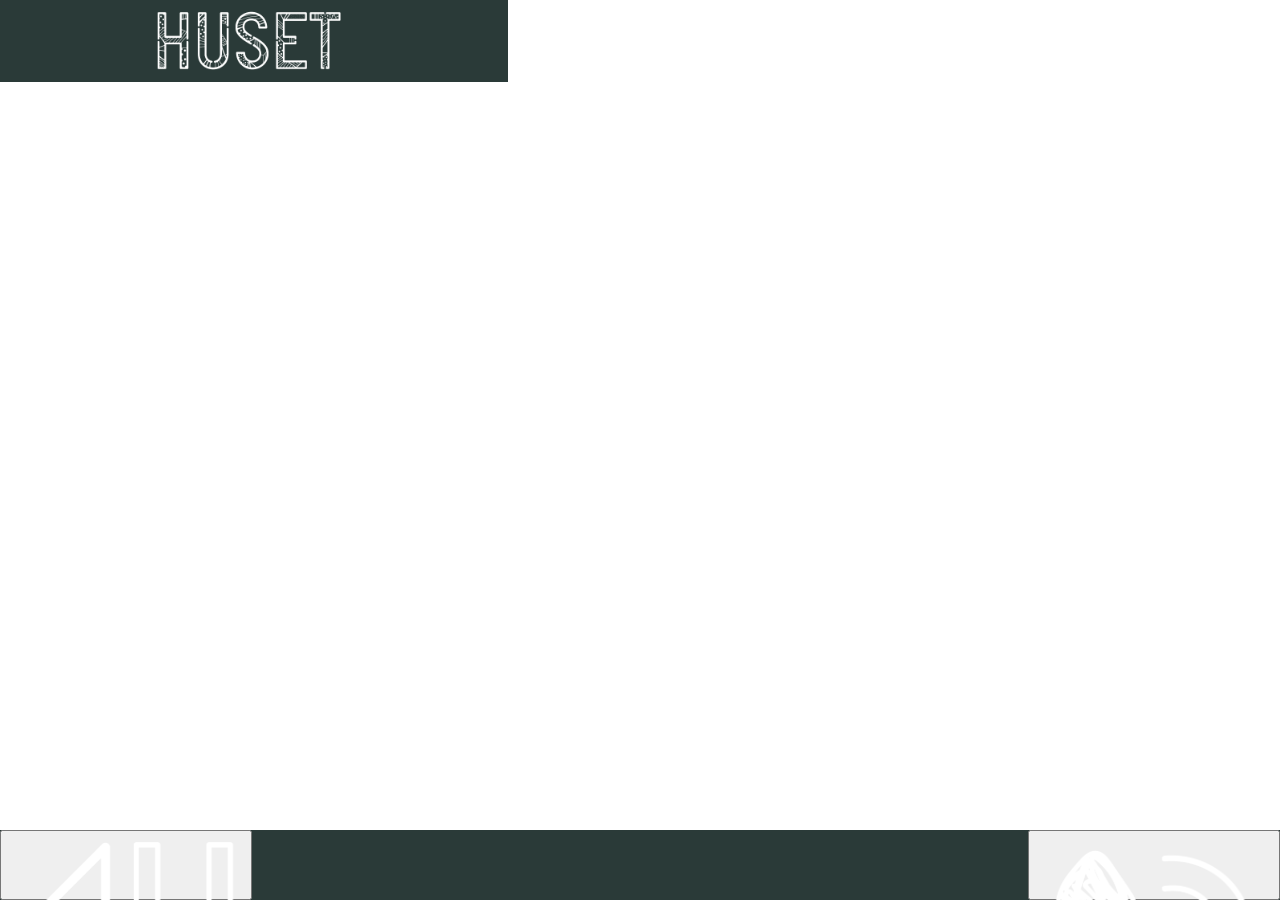
==== geomap.html @ 7245437a "maps tilføjet" ====
<!DOCTYPE html>
<html lang="da">

<head>
    <meta charset="utf-8">
    <meta name="viewport" content="width=device-width, initial-scale=1.0">
    <title>HUSET webapp</title>
    <link rel="stylesheet" href="style.css">
    <link rel="stylesheet" href="geomap.css">

    <!-- link til facebook og insta -->
    <link rel="stylesheet" href="https://cdnjs.cloudflare.com/ajax/libs/font-awesome/4.7.0/css/font-awesome.min.css" alt="link til facebook, instagram og twitter">



</head>

<body>
    <div class="generel_grid">
        <header>

            <!------------ billede i toppen ----------------->
            <img src="assets/huset_logo_white.png" alt="HUSET logo">

        </header>

        <!------------ menu knapper ----------------->
        <nav>
            <button id="backToHome">
                <img class="homeImg" src="assets/tilbage_knap.png" alt="H - Fra HUSET logo">
            </button>
            <button id="kontakt">
                <img class="kontaktImg" src="assets/kontakt_hvid.png" alt="kontakt ikon">
            </button>
        </nav>
        <main>
            <div style="width: 100%"><iframe width="100%" height="550" src="https://maps.google.com/maps?width=100%&amp;height=100&amp;hl=en&amp;q=R%C3%A5dhusstr%C3%A6de%2013+(Huset%20KBH)&amp;ie=UTF8&amp;t=&amp;z=14&amp;iwloc=B&amp;output=embed" frameborder="0" scrolling="no" marginheight="0" marginwidth="0"><a href="https://www.maps.ie/create-google-map/">Google map generator</a></iframe></div><br />
        </main>
    </div>
    <script src="geomap.js"></script>
</body>

</html>
---- style.css ----
body {
    margin: 0;
    /*    background-color: #2a3a38;*/
}

.generel_grid {
    display: grid;
    grid-template-rows: 61.28px auto 70px;
}

header {
    position: fixed;
    top: 0;
    z-index: 1;
    grid-row: 1;
}

header img {
    width: 40%;
}

nav {
    grid-row: 3;
    display: grid;
    grid-template-columns: repeat(5, 1fr);
    grid-template-rows: 70px;
    grid-gap: 5px;
    position: fixed;
    bottom: 0;
    z-index: 1;
}

header,
nav {
    background-color: #2a3a38;
    text-align: center;
}

main {
    grid-row: 2;
}

button img {
    width: 100%;
    position: relative;
}

.hide {
    display: none;
}
---- geomap.css ----
#kontakt {
    grid-column: 5;
}
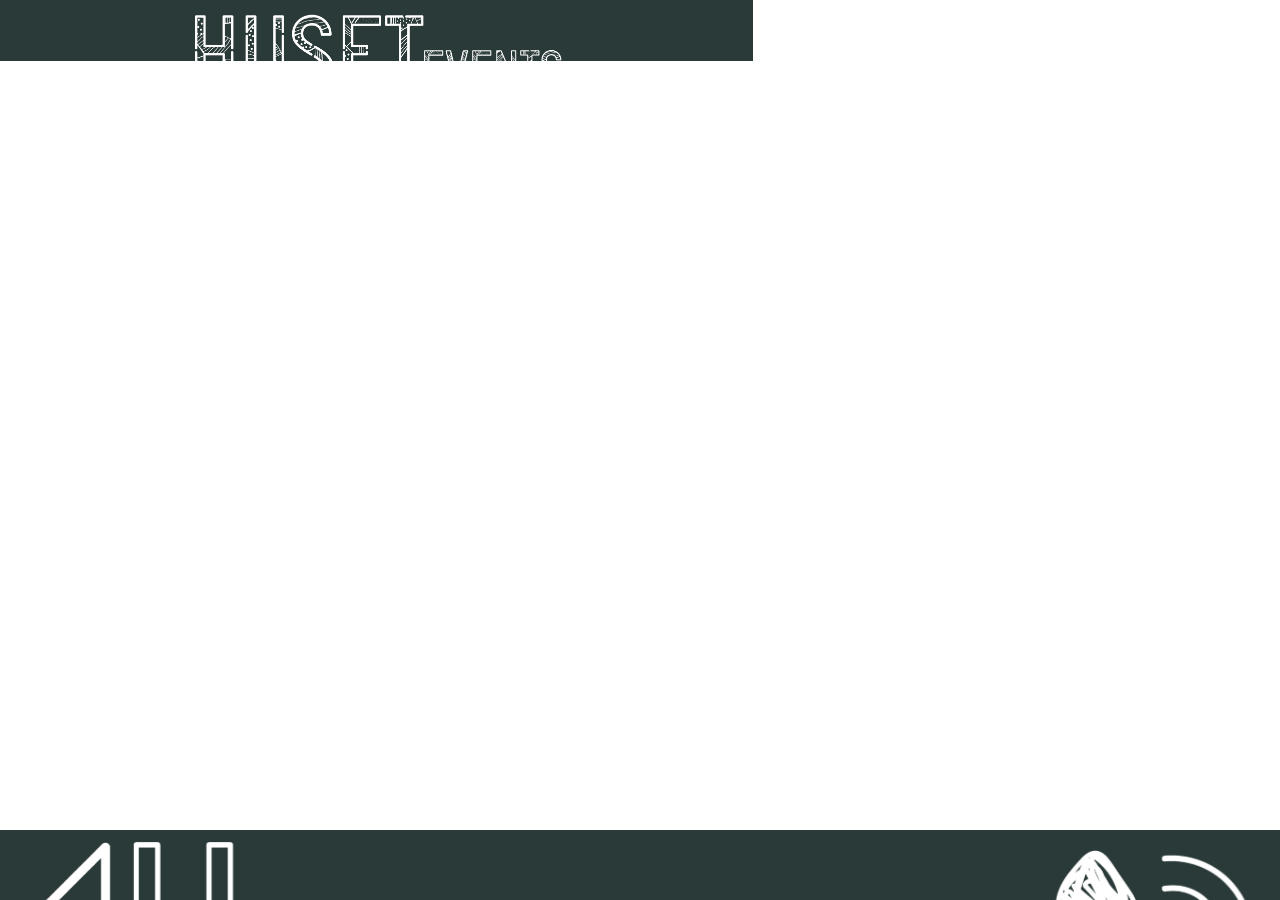
==== commit c14a141a: "header er tilrettet i størrelse og oprettet med grid" ====
--- a/geomap.html
+++ b/geomap.html
@@ -10,9 +10,6 @@
 
     <!-- link til facebook og insta -->
     <link rel="stylesheet" href="https://cdnjs.cloudflare.com/ajax/libs/font-awesome/4.7.0/css/font-awesome.min.css" alt="link til facebook, instagram og twitter">
-
-
-
 </head>
 
 <body>
@@ -20,7 +17,7 @@
         <header>
 
             <!------------ billede i toppen ----------------->
-            <img src="assets/huset_logo_white.png" alt="HUSET logo">
+            <img src="assets/HUSETevent_logo.png" alt="HUSET logo">
 
         </header>
 
--- a/style.css
+++ b/style.css
@@ -1,11 +1,22 @@
+:root {
+    --raleway: 'Raleway', sans-serif;
+}
+
 body {
     margin: 0;
     /*    background-color: #2a3a38;*/
 }
 
+p,
+h1,
+h2,
+h3 {
+    font-family: var(--raleway);
+}
+
 .generel_grid {
     display: grid;
-    grid-template-rows: 61.28px auto 70px;
+    grid-template-rows: auto auto 70px;
 }
 
 header {
@@ -13,10 +24,16 @@
     top: 0;
     z-index: 1;
     grid-row: 1;
+    display: grid;
+    grid-template-columns: 25% auto 25%;
+    height: 61.28px;
+
 }
 
 header img {
-    width: 40%;
+    max-width: 100%;
+    grid-column: 2;
+    align-self: center;
 }
 
 nav {
@@ -45,6 +62,11 @@
     position: relative;
 }
 
+button {
+    border-color: transparent;
+    background: 0;
+}
+
 .hide {
     display: none;
 }
